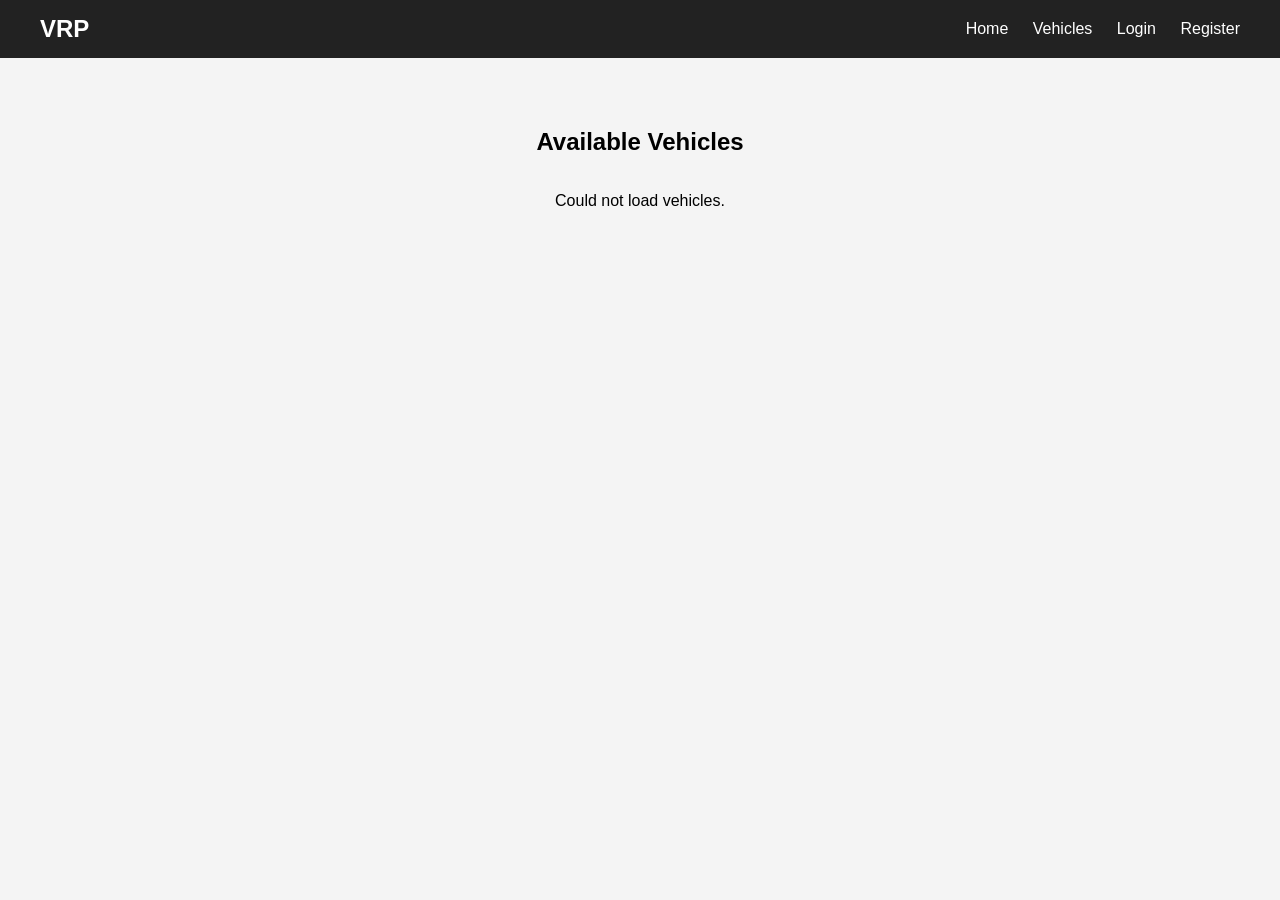
==== frontend/vehicles.html @ e055c42c "Integrated frontend authentication and vehicle listing" ====
<!DOCTYPE html>
<html lang="en">
<head>
    <meta charset="UTF-8">
    <meta name="viewport" content="width=device-width, initial-scale=1.0">

    <title>Vehicles - VRP</title>

    <link rel="stylesheet" href="css/style.css">
</head>

<body>

    <nav>
        <h2>VRP</h2>

        <div>
            <a href="index.html">Home</a>
            <a href="vehicles.html">Vehicles</a>
            <a href="login.html">Login</a>
            <a href="register.html">Register</a>
        </div>
    </nav>


    <section class="vehicles">

        <h1>Available Vehicles</h1>

        <div id="vehicle-list">

            <p>Loading vehicles...</p>

        </div>

    </section>


    <script src="js/app.js"></script>

</body>
</html>
---- frontend/css/style.css ----
body {
    margin: 0;
    font-family: Arial, sans-serif;
    background: #f4f4f4;
}

nav {
    background: #222;
    color: white;
    padding: 15px 40px;

    display: flex;
    justify-content: space-between;
    align-items: center;
}

nav h2 {
    margin: 0;
}

nav a {
    color: white;
    text-decoration: none;
    margin-left: 20px;
}

nav a:hover {
    text-decoration: underline;
}

.hero {
    background: white;
    text-align: center;
    padding: 100px 20px;
}

.hero h1 {
    font-size: 40px;
}

.hero p {
    font-size: 18px;
    margin-bottom: 30px;
}

.button {
    background: #222;
    color: white;
    padding: 12px 20px;
    text-decoration: none;
    border-radius: 4px;
}

.features {
    padding: 50px 40px;
    text-align: center;
}

.feature {
    display: flex;
    justify-content: center;
    gap: 20px;
}

.feature div {
    background: white;
    padding: 25px;
    width: 250px;
}

footer {
    background: #222;
    color: white;
    text-align: center;
    padding: 20px;
    margin-top: 40px;
}

.vehicles {
    padding: 50px 40px;
    text-align: center;
}

#vehicle-list {
    display: flex;
    flex-wrap: wrap;
    justify-content: center;
    gap: 20px;
}

.vehicle-card {
    background: white;
    padding: 20px;
    width: 250px;
    text-align: left;
}

.vehicle-card h3 {
    margin-top: 0;
}

.vehicle-card button {
    padding: 8px 15px;
    background: #222;
    color: white;
    border: none;
    cursor: pointer;
}
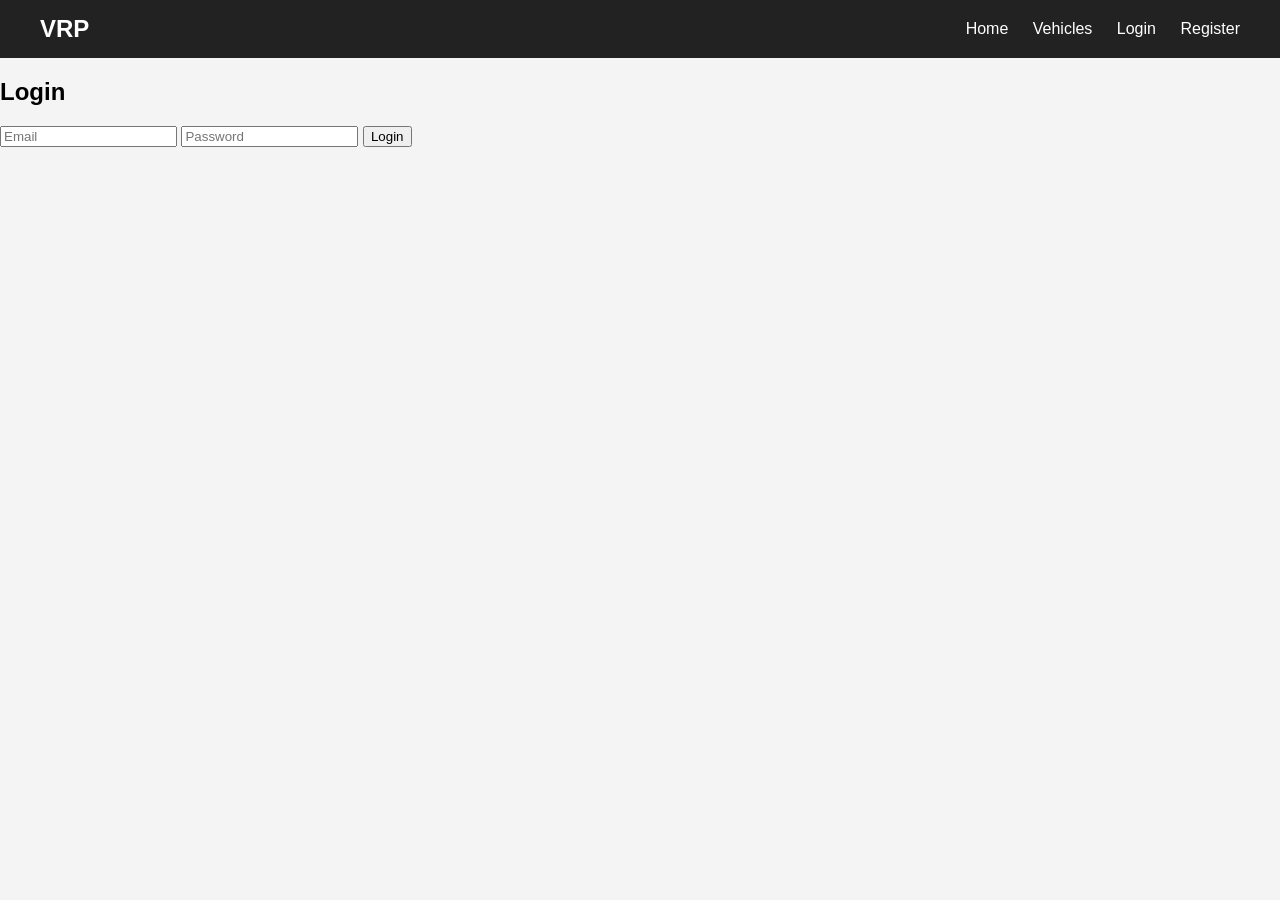
==== commit eae2d2f1: "Added vehicle search and filtering" ====
--- a/frontend/vehicles.html
+++ b/frontend/vehicles.html
@@ -1,3 +1,4 @@
+```html
 <!DOCTYPE html>
 <html lang="en">
 <head>
@@ -27,6 +28,48 @@
 
         <h1>Available Vehicles</h1>
 
+
+        <div class="vehicle-filters">
+
+            <input
+                type="text"
+                id="search"
+                placeholder="Search vehicle..."
+            >
+
+            <select id="vehicle-type">
+
+                <option value="">All Types</option>
+
+                <option value="2W">
+                    2 Wheeler
+                </option>
+
+                <option value="3W">
+                    3 Wheeler
+                </option>
+
+                <option value="4W">
+                    4 Wheeler
+                </option>
+
+            </select>
+
+
+            <input
+                type="text"
+                id="location"
+                placeholder="Location..."
+            >
+
+
+            <button id="filter-button">
+                Search
+            </button>
+
+        </div>
+
+
         <div id="vehicle-list">
 
             <p>Loading vehicles...</p>
@@ -39,4 +82,5 @@
     <script src="js/app.js"></script>
 
 </body>
-</html>+</html>
+```
